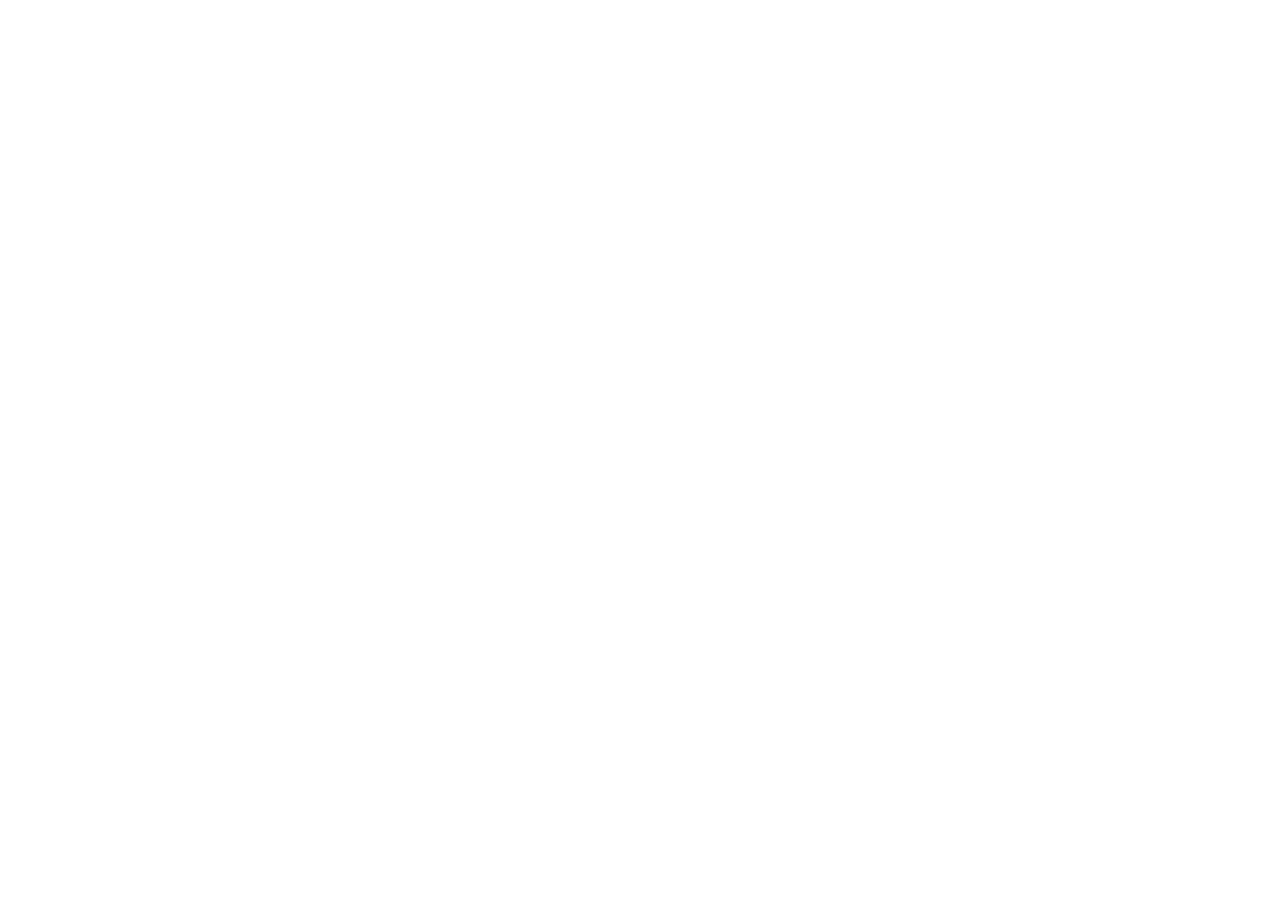
==== index2.html @ cb20ca0e "Update index2.html" ====
<!DOCTYPE html>
<html>
<head>
    <title>

    </title>

    <link href="https://cdn.jsdelivr.net/npm/bootstrap@5.1.2/dist/css/bootstrap.min.css" rel="stylesheet" integrity="sha384-uWxY/CJNBR+1zjPWmfnSnVxwRheevXITnMqoEIeG1LJrdI0GlVs/9cVSyPYXdcSF" crossorigin="anonymous">

    <link href="css/style.css" rel="stylesheet" type="text/css">

    

</head>
<body>


    <script src=“https://stackpath.bootstrapcdn.com/bootstrap/4.3.1/js/bootstrap.min.js”
    integrity=“sha384-JjSmVgyd0p3pXB1rRibZUAYoIIy6OrQ6VrjIEaFf/nJGzIxFDsf4x0xIM+B07jRM”
    crossorigin=“anonymous”></script>
    
    <script src="js/index.js"></script>
</body>
</html>
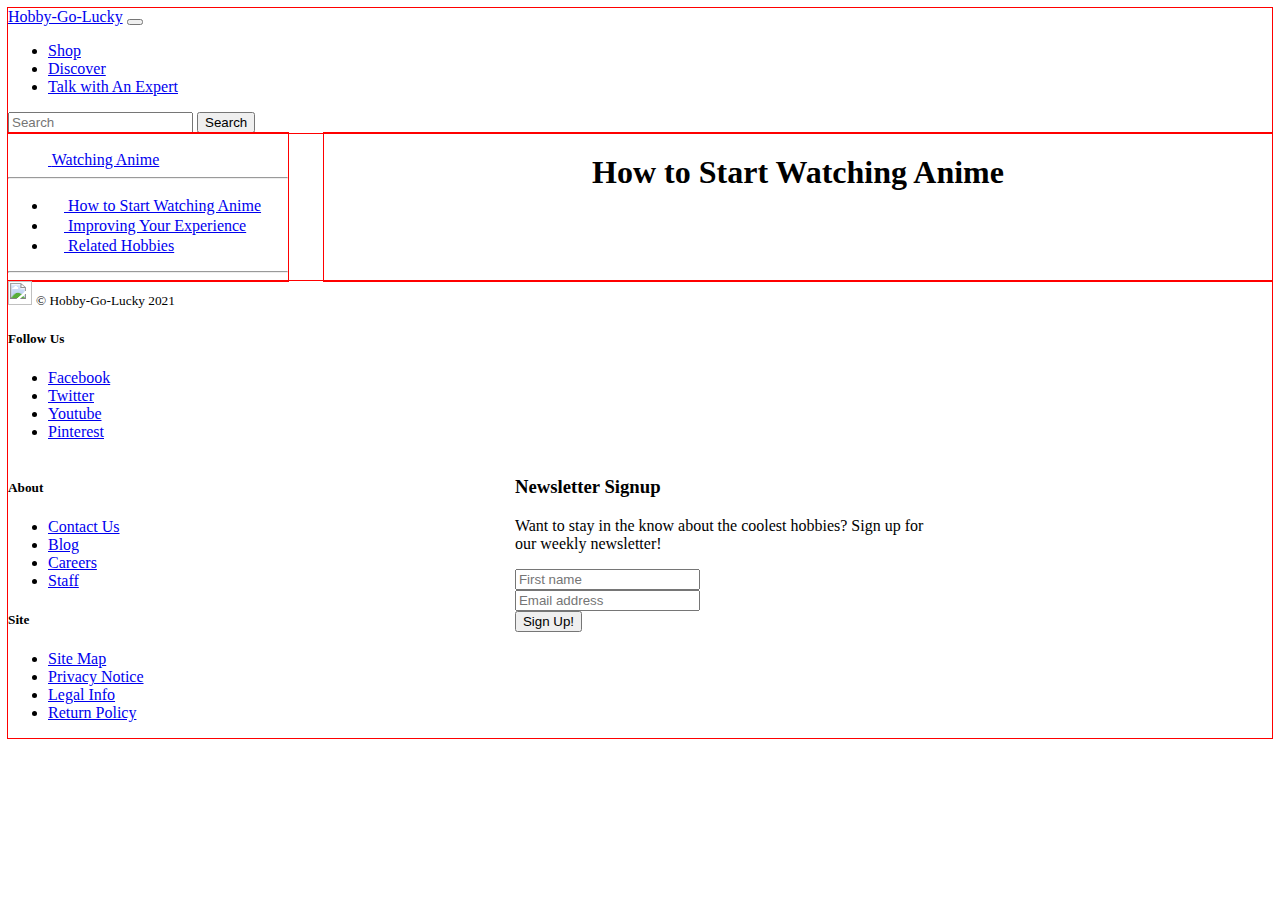
==== commit aab15635: "Update index2.html" ====
--- a/index2.html
+++ b/index2.html
@@ -4,6 +4,28 @@
     <title>
 
     </title>
+
+    <!-- Global site tag (gtag.js) - Google Analytics -->
+<script async src="https://www.googletagmanager.com/gtag/js?id=G-XMMMQWBZHE"></script>
+<script>
+  window.dataLayer = window.dataLayer || [];
+  function gtag(){dataLayer.push(arguments);}
+  gtag('js', new Date());
+
+  gtag('config', 'G-XMMMQWBZHE');
+</script>
+
+<!-- Hotjar Tracking Code for https://nathan-friedman-designs.github.io/UX_UI_HW_19/ -->
+<script>
+    (function(h,o,t,j,a,r){
+        h.hj=h.hj||function(){(h.hj.q=h.hj.q||[]).push(arguments)};
+        h._hjSettings={hjid:2639095,hjsv:6};
+        a=o.getElementsByTagName('head')[0];
+        r=o.createElement('script');r.async=1;
+        r.src=t+h._hjSettings.hjid+j+h._hjSettings.hjsv;
+        a.appendChild(r);
+    })(window,document,'https://static.hotjar.com/c/hotjar-','.js?sv=');
+</script>
 
     <link href="https://cdn.jsdelivr.net/npm/bootstrap@5.1.2/dist/css/bootstrap.min.css" rel="stylesheet" integrity="sha384-uWxY/CJNBR+1zjPWmfnSnVxwRheevXITnMqoEIeG1LJrdI0GlVs/9cVSyPYXdcSF" crossorigin="anonymous">
 
@@ -13,7 +35,117 @@
 
 </head>
 <body>
+    <nav class="navbar navbar-expand-lg navbar-dark bg-primary">
+        <div class="container-fluid">
+          <a class="navbar-brand" href="#">Hobby-Go-Lucky</a>
+          <button class="navbar-toggler" type="button" data-bs-toggle="collapse" data-bs-target="#navbarNav" aria-controls="navbarNav" aria-expanded="false" aria-label="Toggle navigation">
+            <span class="navbar-toggler-icon"></span>
+          </button>
+          <div class="collapse navbar-collapse" id="navbarNav">
+            <ul class="navbar-nav">
+              <li class="nav-item">
+                <a class="nav-link active" aria-current="page" href="#">Shop</a>
+              </li>
+              <li class="nav-item">
+                <a class="nav-link" href="#">Discover</a>
+              </li>
+              <li class="nav-item">
+                <a class="nav-link" href="#">Talk with An Expert</a>
+              </li>
+            </ul>
+            <form class="d-flex">
+                <input class="form-control me-2" type="search" placeholder="Search" aria-label="Search">
+                <button class="btn btn-outline-success" type="submit">Search</button>
+              </form>
+          </div>
+        </div>
+      </nav>
+      <div class="containerGrid">
+      <div class="sidebar d-flex flex-column flex-shrink-0 p-3 bg-light" style="width: 280px;">
+        <a href="/" class="d-flex align-items-center mb-3 mb-md-0 me-md-auto link-dark text-decoration-none">
+          <svg class="bi me-2" width="40" height="32"><use xlink:href="#bootstrap"/></svg>
+          <span class="fs-4">Watching Anime</span>
+        </a>
+        <hr>
+        <ul class="nav nav-pills flex-column mb-auto">
+          <li class="nav-item">
+            <a href="#" class="nav-link active" aria-current="page">
+              <svg class="bi me-2" width="16" height="16"><use xlink:href="#home"/></svg>
+              How to Start Watching Anime
+            </a>
+          </li>
+          <li>
+            <a href="#" class="nav-link link-dark">
+              <svg class="bi me-2" width="16" height="16"><use xlink:href="#speedometer2"/></svg>
+              Improving Your Experience
+            </a>
+          </li>
+          <li>
+            <a href="#" class="nav-link link-dark">
+              <svg class="bi me-2" width="16" height="16"><use xlink:href="#table"/></svg>
+              Related Hobbies
+            </a>
+          </li>
+        </ul>
+        <hr>
+      </div>
+      <div class="jumbotron jumbotron-fluid">
+        <div class="container">
+          <h1 class="display-4">How to Start Watching Anime</h1>
+        </div>
+      </div>
+    </div>
 
+      <footer class="pt-4 my-md-5 pt-md-5 border-top">
+        <div class="footerContainerGrid">
+        <div class="row">
+          <div class="col-12 col-md">
+            <img class="logo mb-2" src="../../assets/brand/bootstrap-solid.svg" alt="" width="24" height="24">
+            <small class="copyright d-block mb-3 text-muted">&copy; Hobby-Go-Lucky 2021</small>
+          </div>
+          <div class="followUs col-6 col-md">
+            <h5>Follow Us</h5>
+            <ul class="list-unstyled text-small">
+              <li><a class="text-muted" href="#">Facebook</a></li>
+              <li><a class="text-muted" href="#">Twitter</a></li>
+              <li><a class="text-muted" href="#">Youtube</a></li>
+              <li><a class="text-muted" href="#">Pinterest</a></li>
+            </ul>
+          </div>
+          </div>
+          <div class="newsletter row">
+                <h3>Newsletter Signup</h3>
+          <p>
+              Want to stay in the know about the coolest hobbies? Sign up for our weekly newsletter!
+          </p>
+          <div class="col">
+              <input type="text" class="form-control" placeholder="First name" aria-label="First name">
+            </div>
+            <div class="col">
+              <input type="text" class="form-control" placeholder="Email address" aria-label="Email address">
+            </div>
+            <button type="submit" class="btn btn-primary">Sign Up!</button>
+          </div>
+          <div class="about col-6 col-md">
+            <h5>About</h5>
+            <ul class="list-unstyled text-small">
+              <li><a class="text-muted" href="#">Contact Us</a></li>
+              <li><a class="text-muted" href="#">Blog</a></li>
+              <li><a class="text-muted" href="#">Careers</a></li>
+              <li><a class="text-muted" href="#">Staff</a></li>
+            </ul>
+          <div class="site col-6 col-md">
+            <h5>Site</h5>
+            <ul class="list-unstyled text-small">
+              <li><a class="text-muted" href="#">Site Map</a></li>
+              <li><a class="text-muted" href="#">Privacy Notice</a></li>
+              <li><a class="text-muted" href="#">Legal Info</a></li>
+              <li><a class="text-muted" href="#">Return Policy</a></li>
+            </ul>
+          </div>
+        </div>
+    </div>
+      </footer>
 
     <script src=“https://stackpath.bootstrapcdn.com/bootstrap/4.3.1/js/bootstrap.min.js”
     integrity=“sha384-JjSmVgyd0p3pXB1rRibZUAYoIIy6OrQ6VrjIEaFf/nJGzIxFDsf4x0xIM+B07jRM”
--- a/css/style.css
+++ b/css/style.css
@@ -0,0 +1,54 @@
+nav {
+    outline: 1px solid red;
+}
+.containerGrid {
+    display: grid;
+    grid-template-columns: auto 75%;
+    grid-template-rows: 1fr;
+    grid-template-areas:
+        "sidebar jumbotron"
+        ;
+}
+.sidebar {
+    grid-area: sidebar;
+    outline: 1px solid red;
+}
+.jumbotron {
+    grid-area: jumbotron;
+    text-align: center;
+    vertical-align: middle;
+    outline: 1px solid red;
+}
+.content {
+    outline: 1px solid red;
+}
+footer {
+    outline: 1px solid red;
+}
+.footerContainerGrid {
+    display: grid;
+    grid-template-columns: auto 33% auto;
+    grid-template-rows: auto auto auto;
+    grid-template-areas:
+        "logo . followUs"
+        "about newsletter siteHelp"
+        ". copyright .";
+}
+.logo {
+    grid-area: logo;
+}
+.followUs {
+    grid-area: followUs;
+}
+.about {
+    grid-area: about;
+}
+.newsletter {
+    grid-area: newsletter;
+}
+.siteHelp {
+    grid-area: siteHelp;
+}
+.copyright {
+    grid-area: copyright;
+}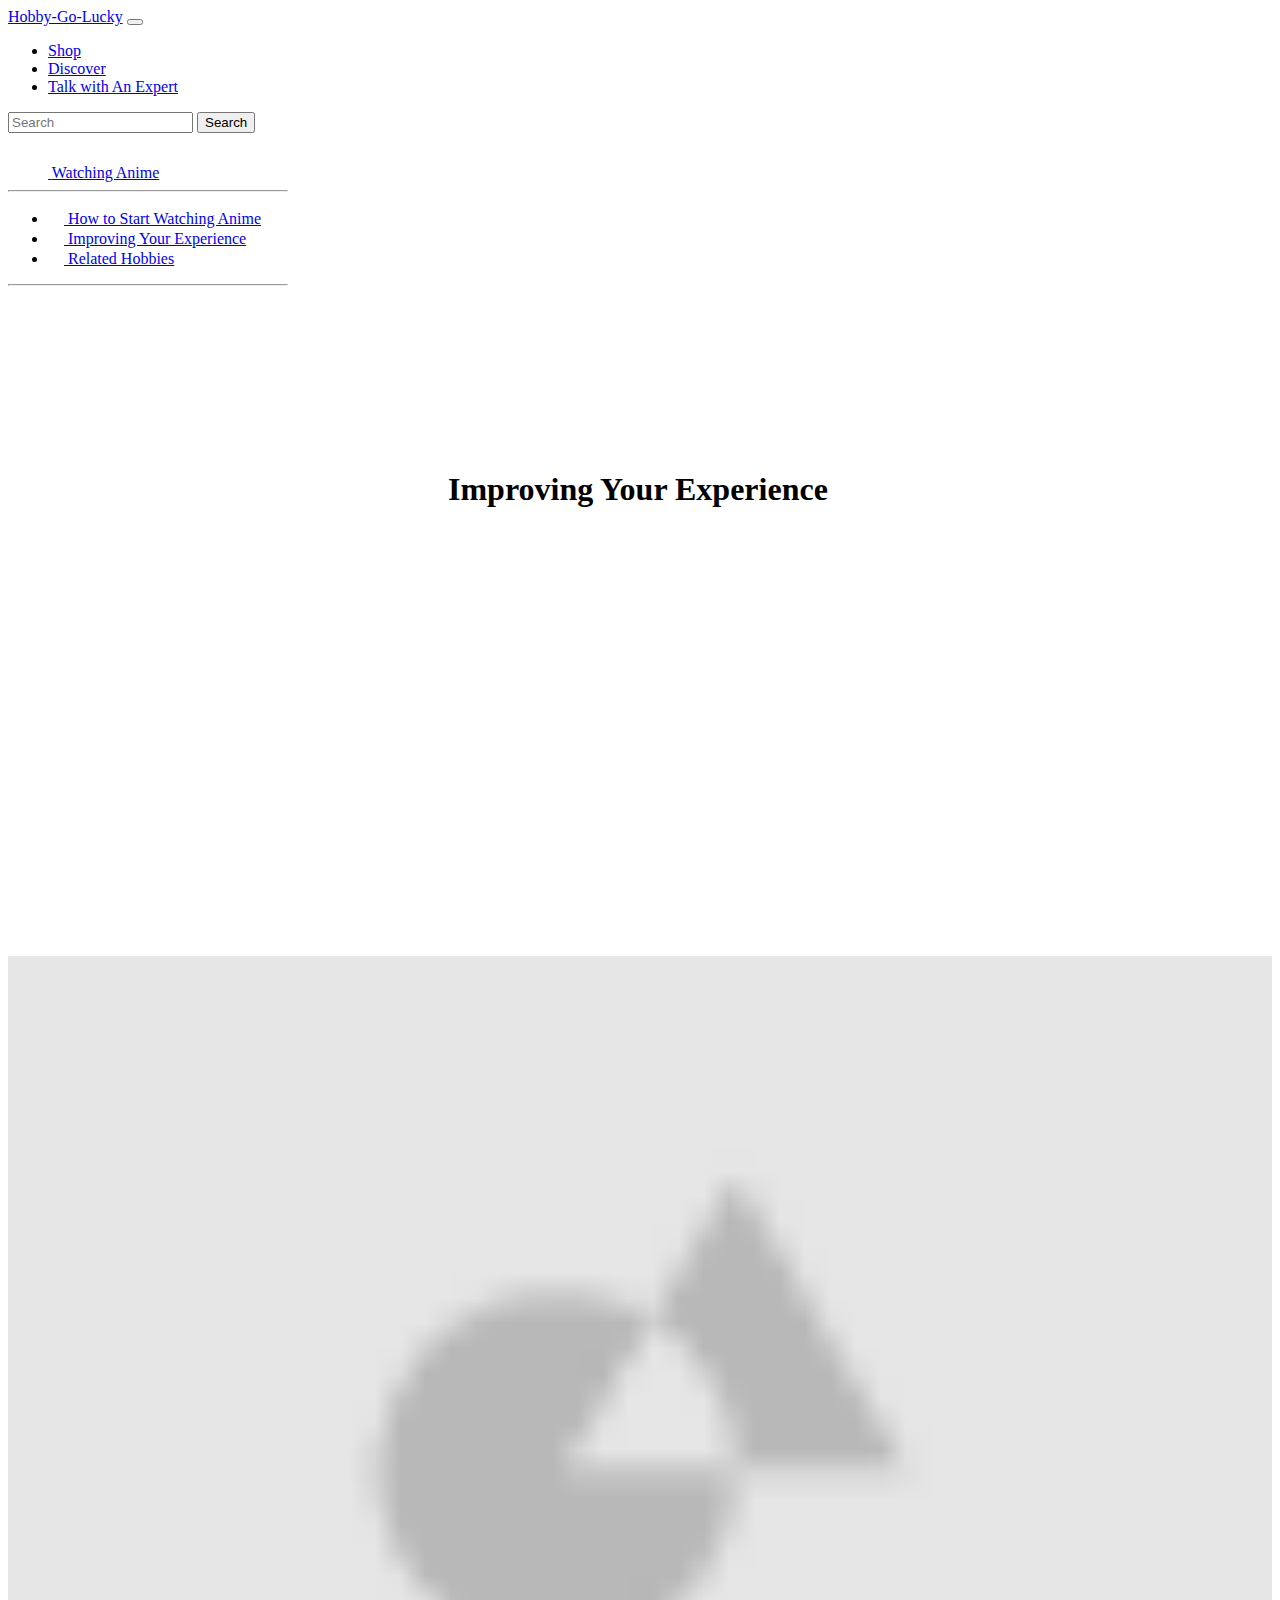
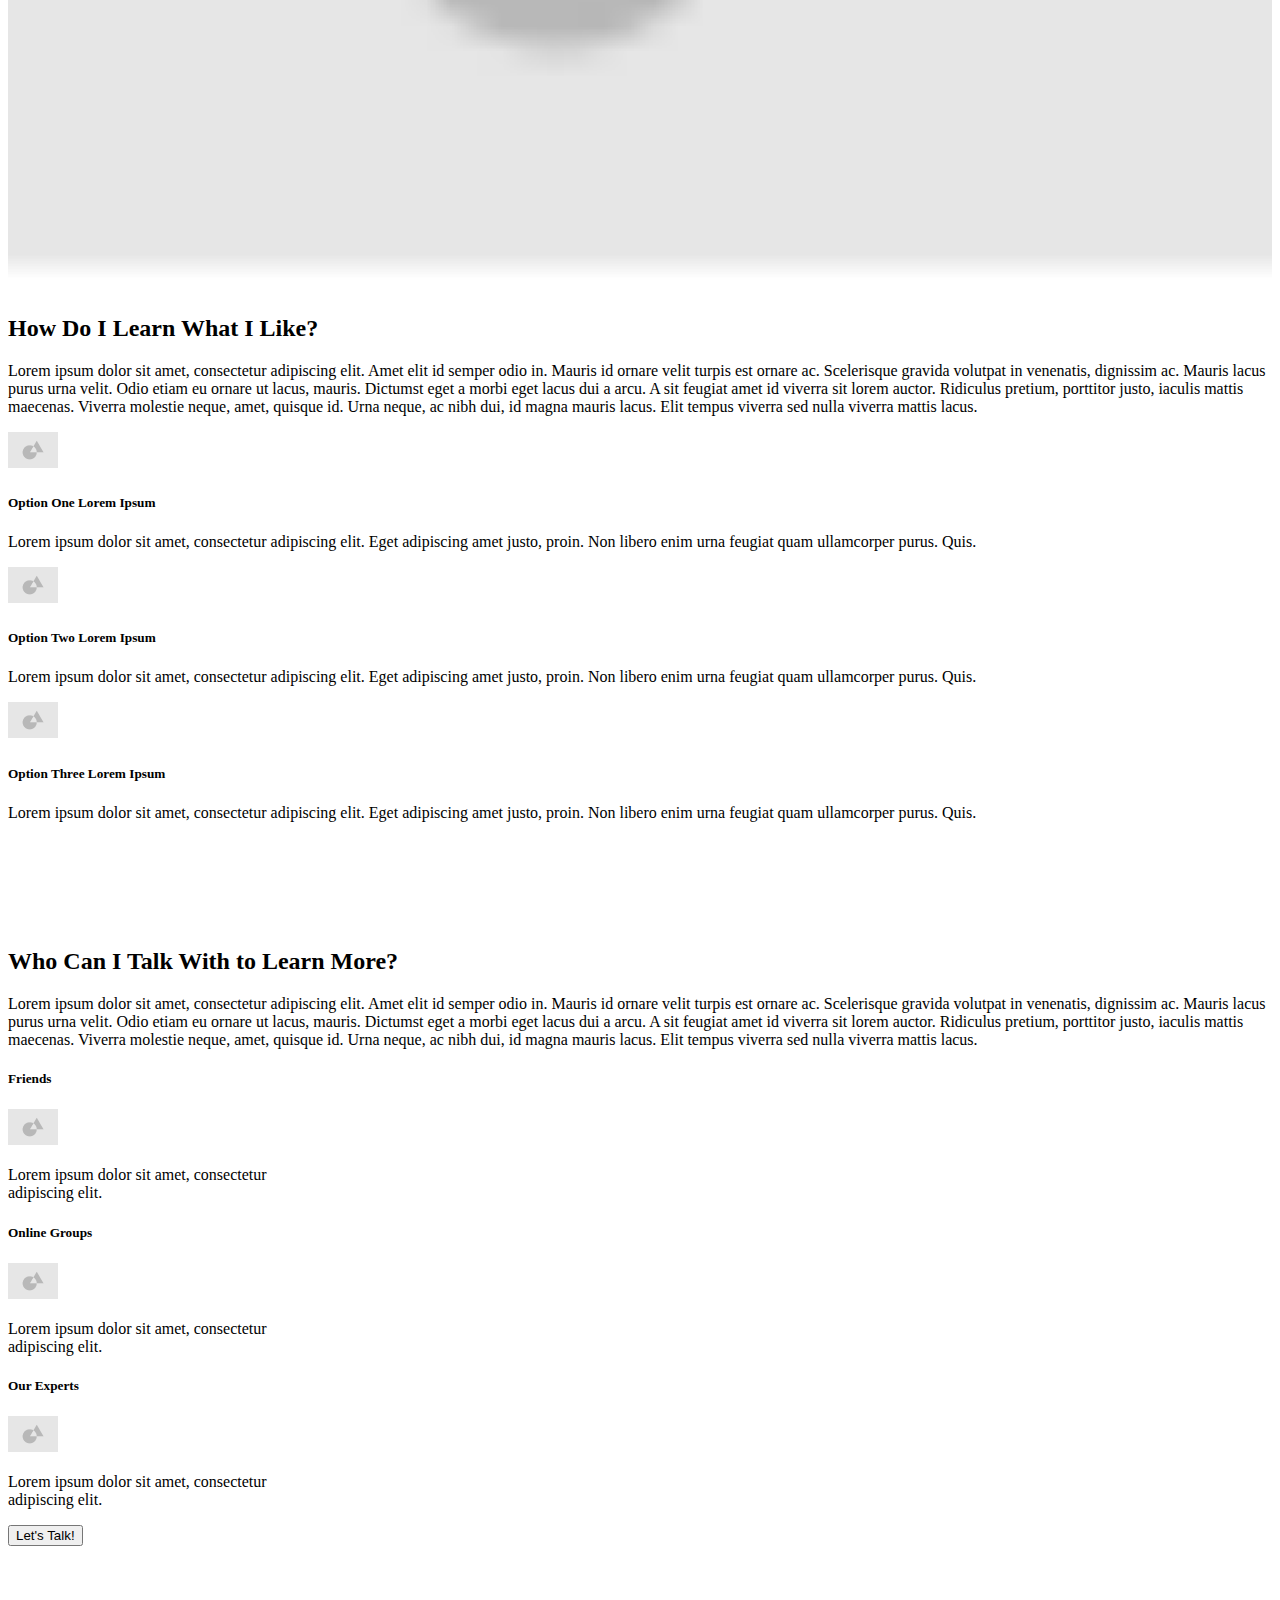
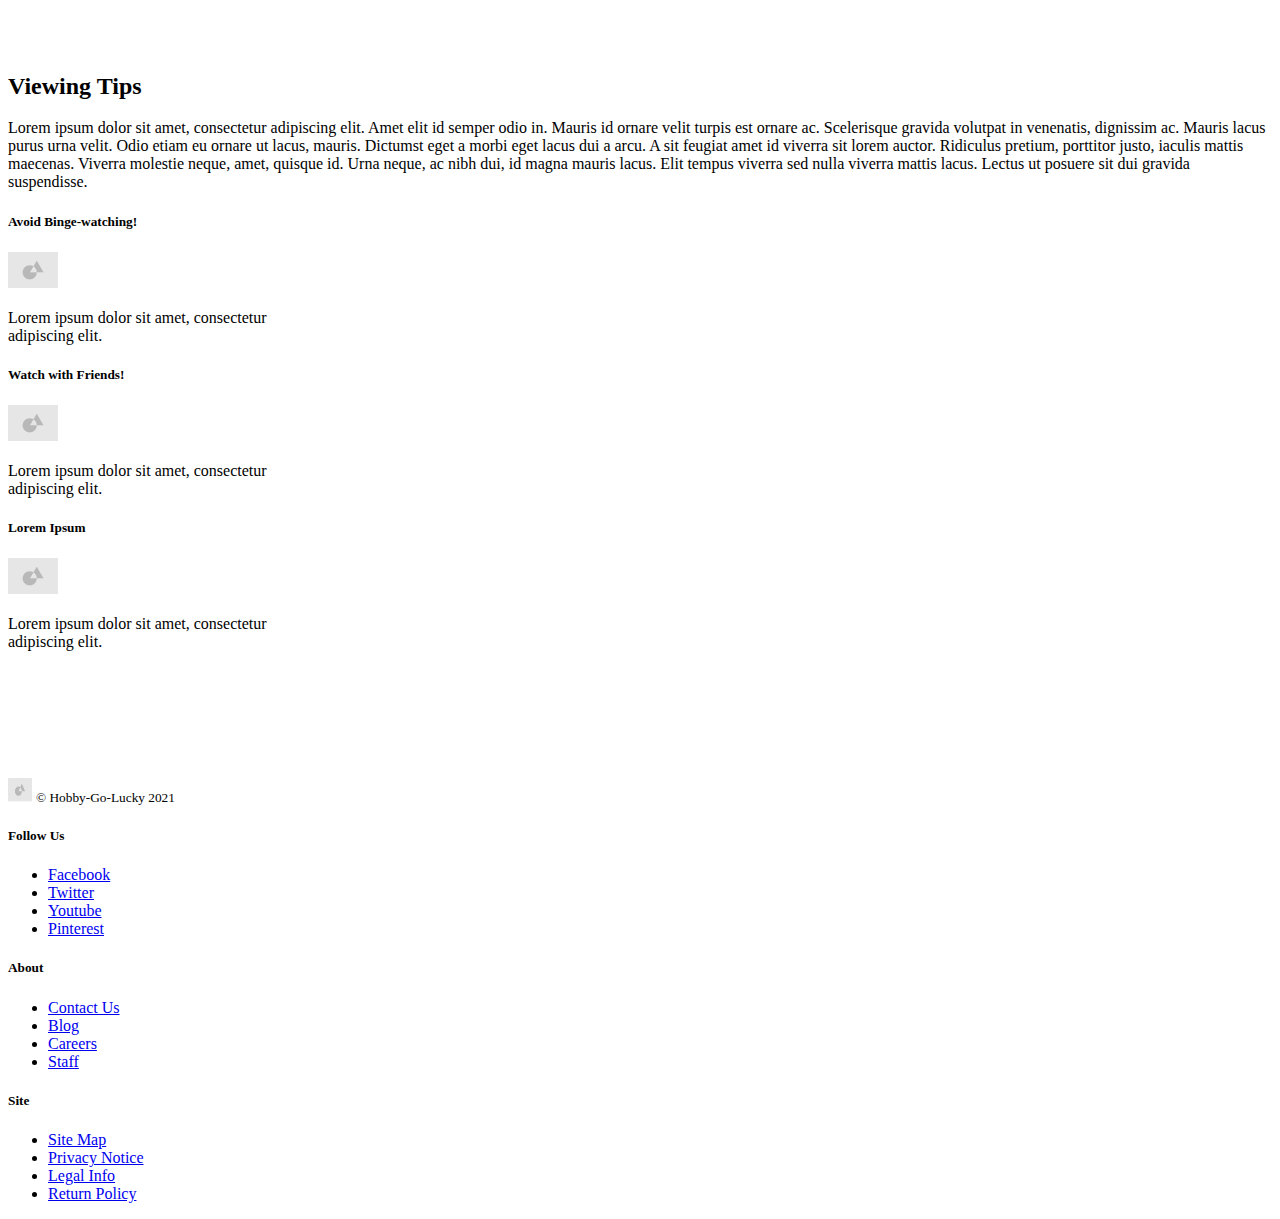
==== commit 7ca6af90: "Update index2.html" ====
--- a/index2.html
+++ b/index2.html
@@ -4,18 +4,18 @@
     <title>
 
     </title>
-
+    
     <!-- Global site tag (gtag.js) - Google Analytics -->
-<script async src="https://www.googletagmanager.com/gtag/js?id=G-XMMMQWBZHE"></script>
+<script async src="https://www.googletagmanager.com/gtag/js?id=G-56WT5HP37D"></script>
 <script>
   window.dataLayer = window.dataLayer || [];
   function gtag(){dataLayer.push(arguments);}
   gtag('js', new Date());
 
-  gtag('config', 'G-XMMMQWBZHE');
+  gtag('config', 'G-56WT5HP37D');
 </script>
 
-<!-- Hotjar Tracking Code for https://nathan-friedman-designs.github.io/UX_UI_HW_19/ -->
+<!-- Hotjar Tracking Code for HW Unit 21 -->
 <script>
     (function(h,o,t,j,a,r){
         h.hj=h.hj||function(){(h.hj.q=h.hj.q||[]).push(arguments)};
@@ -26,7 +26,7 @@
         a.appendChild(r);
     })(window,document,'https://static.hotjar.com/c/hotjar-','.js?sv=');
 </script>
-
+    
     <link href="https://cdn.jsdelivr.net/npm/bootstrap@5.1.2/dist/css/bootstrap.min.css" rel="stylesheet" integrity="sha384-uWxY/CJNBR+1zjPWmfnSnVxwRheevXITnMqoEIeG1LJrdI0GlVs/9cVSyPYXdcSF" crossorigin="anonymous">
 
     <link href="css/style.css" rel="stylesheet" type="text/css">
@@ -35,7 +35,7 @@
 
 </head>
 <body>
-    <nav class="navbar navbar-expand-lg navbar-dark bg-primary">
+    <nav class="navbar navbar-expand-lg navbar-light bg-light">
         <div class="container-fluid">
           <a class="navbar-brand" href="#">Hobby-Go-Lucky</a>
           <button class="navbar-toggler" type="button" data-bs-toggle="collapse" data-bs-target="#navbarNav" aria-controls="navbarNav" aria-expanded="false" aria-label="Toggle navigation">
@@ -44,66 +44,188 @@
           <div class="collapse navbar-collapse" id="navbarNav">
             <ul class="navbar-nav">
               <li class="nav-item">
-                <a class="nav-link active" aria-current="page" href="#">Shop</a>
+                <a class="nav-link" aria-current="page" href="#">Shop</a>
               </li>
               <li class="nav-item">
-                <a class="nav-link" href="#">Discover</a>
+                <a class="nav-link active" href="#">Discover</a>
               </li>
               <li class="nav-item">
                 <a class="nav-link" href="#">Talk with An Expert</a>
               </li>
             </ul>
+          </div>
+          <div class="search">
             <form class="d-flex">
-                <input class="form-control me-2" type="search" placeholder="Search" aria-label="Search">
-                <button class="btn btn-outline-success" type="submit">Search</button>
-              </form>
+              <input class="form-control me-2" type="search" placeholder="Search" aria-label="Search">
+              <button class="btn btn-outline-success" type="submit">Search</button>
+            </form>
           </div>
         </div>
       </nav>
-      <div class="containerGrid">
-      <div class="sidebar d-flex flex-column flex-shrink-0 p-3 bg-light" style="width: 280px;">
-        <a href="/" class="d-flex align-items-center mb-3 mb-md-0 me-md-auto link-dark text-decoration-none">
-          <svg class="bi me-2" width="40" height="32"><use xlink:href="#bootstrap"/></svg>
-          <span class="fs-4">Watching Anime</span>
-        </a>
-        <hr>
-        <ul class="nav nav-pills flex-column mb-auto">
-          <li class="nav-item">
-            <a href="#" class="nav-link active" aria-current="page">
-              <svg class="bi me-2" width="16" height="16"><use xlink:href="#home"/></svg>
-              How to Start Watching Anime
-            </a>
-          </li>
-          <li>
-            <a href="#" class="nav-link link-dark">
-              <svg class="bi me-2" width="16" height="16"><use xlink:href="#speedometer2"/></svg>
-              Improving Your Experience
-            </a>
-          </li>
-          <li>
-            <a href="#" class="nav-link link-dark">
-              <svg class="bi me-2" width="16" height="16"><use xlink:href="#table"/></svg>
-              Related Hobbies
-            </a>
-          </li>
-        </ul>
-        <hr>
+      <div class="row">
+        <div class="sidebar d-flex flex-column flex-shrink-0 p-3 bg-light col-xl-3" style="width: 280px;">
+          <a href="/" class="d-flex align-items-center mb-3 mb-md-0 me-md-auto link-dark text-decoration-none">
+            <svg class="bi me-2" width="40" height="32"><use xlink:href="#bootstrap"/></svg>
+            <span class="fs-4">Watching Anime</span>
+          </a>
+          <hr>
+          <ul class="nav nav-pills flex-column mb-auto">
+            <li class="nav-item">
+              <a href="#" class="nav-link link-dark" aria-current="page">
+                <svg class="bi me-2" width="16" height="16"><use xlink:href="#home"/></svg>
+                How to Start Watching Anime
+              </a>
+            </li>
+            <li>
+              <a href="#" class="nav-link active">
+                <svg class="bi me-2" width="16" height="16"><use xlink:href="#speedometer2"/></svg>
+                Improving Your Experience
+              </a>
+            </li>
+            <li>
+              <a href="#" class="nav-link link-dark">
+                <svg class="bi me-2" width="16" height="16"><use xlink:href="#table"/></svg>
+                Related Hobbies
+              </a>
+            </li>
+          </ul>
+          <hr>
+        </div>
+        <div class="jumbotron jumbotron-fluid col-9">
+          <div class="container">
+            <img src="images/placeholderImg.png">
+            <h1 class="display-4">Improving Your Experience</h1>
+          </div>
+        </div>
       </div>
-      <div class="jumbotron jumbotron-fluid">
-        <div class="container">
-          <h1 class="display-4">How to Start Watching Anime</h1>
-        </div>
-      </div>
+      <div class="row">
+        <div class="whitespace col-xl-3">
+
+        </div>
+        <div class="content col-xl-9">
+        <section class="howLearnLike">
+        <h2>
+          How Do I Learn What I Like?
+        </h2>
+        <p>
+          Lorem ipsum dolor sit amet, consectetur adipiscing elit. Amet elit id semper odio in. Mauris id ornare velit turpis est ornare ac. Scelerisque gravida volutpat in venenatis, dignissim ac. Mauris lacus purus urna velit. Odio etiam eu ornare ut lacus, mauris. Dictumst eget a morbi eget lacus dui a arcu. A sit feugiat amet id viverra sit lorem auctor. Ridiculus pretium, porttitor justo, iaculis mattis maecenas. Viverra molestie neque, amet, quisque id. Urna neque, ac nibh dui, id magna mauris lacus. Elit tempus viverra sed nulla viverra mattis lacus.
+        </p>
+        <div class="card-deck">
+          <div class="card mb-3">
+            <div class="row no-gutters">
+              <div class="col-md-4">
+                <img src="images/placeholderImg.png" class="card-img" alt="...">
+              </div>
+              <div class="col-md-8">
+                <div class="card-body">
+                  <h5 class="card-title">Option One Lorem Ipsum</h5>
+                  <p class="card-text">Lorem ipsum dolor sit amet, consectetur adipiscing elit. Eget adipiscing amet justo, proin. Non libero enim urna feugiat quam ullamcorper purus. Quis.</p>
+                </div>
+              </div>
+            </div>
+          </div>
+          <div class="card mb-3">
+            <div class="row no-gutters">
+              <div class="col-md-4">
+                <img src="images/placeholderImg.png" class="card-img" alt="...">
+              </div>
+              <div class="col-md-8">
+                <div class="card-body">
+                  <h5 class="card-title">Option Two Lorem Ipsum</h5>
+                  <p class="card-text">Lorem ipsum dolor sit amet, consectetur adipiscing elit. Eget adipiscing amet justo, proin. Non libero enim urna feugiat quam ullamcorper purus. Quis.</p>
+                </div>
+              </div>
+            </div>
+          </div>
+          <div class="card mb-3">
+            <div class="row no-gutters">
+              <div class="col-md-4">
+                <img src="images/placeholderImg.png" class="card-img" alt="...">
+              </div>
+              <div class="col-md-8">
+                <div class="card-body">
+                  <h5 class="card-title">Option Three Lorem Ipsum</h5>
+                  <p class="card-text">Lorem ipsum dolor sit amet, consectetur adipiscing elit. Eget adipiscing amet justo, proin. Non libero enim urna feugiat quam ullamcorper purus. Quis.</p>
+                </div>
+              </div>
+            </div>
+          </div>
+        </div>
+
+      </section>
+      <section class="whoTalkWith">
+        <h2>
+          Who Can I Talk With to Learn More?
+        </h2>
+        <p>
+          Lorem ipsum dolor sit amet, consectetur adipiscing elit. Amet elit id semper odio in. Mauris id ornare velit turpis est ornare ac. Scelerisque gravida volutpat in venenatis, dignissim ac. Mauris lacus purus urna velit. Odio etiam eu ornare ut lacus, mauris. Dictumst eget a morbi eget lacus dui a arcu. A sit feugiat amet id viverra sit lorem auctor. Ridiculus pretium, porttitor justo, iaculis mattis maecenas. Viverra molestie neque, amet, quisque id. Urna neque, ac nibh dui, id magna mauris lacus. Elit tempus viverra sed nulla viverra mattis lacus.
+        </p>
+        <div class="row">
+          <div class="card mb-3" style="max-width: 18rem;">
+            <h5 class="card-header bg-transparent ">Friends</h5>
+            <div class="card-body">
+              <img src="images/placeholderImg.png" class="card-img-top" alt="...">
+              <p class="card-text">Lorem ipsum dolor sit amet, consectetur adipiscing elit.</p>
+            </div>
+          </div>
+          <div class="card  mb-3" style="max-width: 18rem;">
+            <h5 class="card-header bg-transparent ">Online Groups</h5>
+            <div class="card-body">
+              <img src="images/placeholderImg.png" class="card-img-top" alt="...">
+              <p class="card-text">Lorem ipsum dolor sit amet, consectetur adipiscing elit.</p>
+            </div>
+          </div>
+          <div class="card mb-3" style="max-width: 18rem;">
+            <h5 class="card-header bg-transparent ">Our Experts</h5>
+            <div class="card-body">
+              <img src="images/placeholderImg.png" class="card-img-top" alt="...">
+              <p class="card-text">Lorem ipsum dolor sit amet, consectetur adipiscing elit.</p>
+            </div>
+            <div class="card-footer bg-transparent "><button>Let's Talk!</button></div>
+          </div>
+        </div>
+      </section>
+      <section class="viewTips">
+        <h2>
+          Viewing Tips
+        </h2>
+        <p>
+          Lorem ipsum dolor sit amet, consectetur adipiscing elit. Amet elit id semper odio in. Mauris id ornare velit turpis est ornare ac. Scelerisque gravida volutpat in venenatis, dignissim ac. Mauris lacus purus urna velit. Odio etiam eu ornare ut lacus, mauris. Dictumst eget a morbi eget lacus dui a arcu. A sit feugiat amet id viverra sit lorem auctor. Ridiculus pretium, porttitor justo, iaculis mattis maecenas. Viverra molestie neque, amet, quisque id. Urna neque, ac nibh dui, id magna mauris lacus. Elit tempus viverra sed nulla viverra mattis lacus. Lectus ut posuere sit dui gravida suspendisse.
+        </p>
+        <div class="row">
+          <div class="card mb-3" style="max-width: 18rem;">
+            <h5 class="card-header bg-transparent ">Avoid Binge-watching!</h5>
+            <div class="card-body">
+              <img src="images/placeholderImg.png" class="card-img-top" alt="...">
+              <p class="card-text">Lorem ipsum dolor sit amet, consectetur adipiscing elit.</p>
+            </div>
+          </div>
+          <div class="card  mb-3" style="max-width: 18rem;">
+            <h5 class="card-header bg-transparent ">Watch with Friends!</h5>
+            <div class="card-body">
+              <img src="images/placeholderImg.png" class="card-img-top" alt="...">
+              <p class="card-text">Lorem ipsum dolor sit amet, consectetur adipiscing elit.</p>
+            </div>
+          </div>
+          <div class="card mb-3" style="max-width: 18rem;">
+            <h5 class="card-header bg-transparent ">Lorem Ipsum</h5>
+            <div class="card-body">
+              <img src="images/placeholderImg.png" class="card-img-top" alt="...">
+              <p class="card-text">Lorem ipsum dolor sit amet, consectetur adipiscing elit.</p>
+            </div>
+          </div>
+        </div>
+      </section>
     </div>
+  </div>
 
       <footer class="pt-4 my-md-5 pt-md-5 border-top">
-        <div class="footerContainerGrid">
         <div class="row">
-          <div class="col-12 col-md">
-            <img class="logo mb-2" src="../../assets/brand/bootstrap-solid.svg" alt="" width="24" height="24">
+          <div class="logo-copy col-xl-12">
+            <img class="logo mb-2" src="images/placeholderImg.png" alt="" width="24" height="24">
             <small class="copyright d-block mb-3 text-muted">&copy; Hobby-Go-Lucky 2021</small>
           </div>
-          <div class="followUs col-6 col-md">
+          <div class="followUs col-xl-3">
             <h5>Follow Us</h5>
             <ul class="list-unstyled text-small">
               <li><a class="text-muted" href="#">Facebook</a></li>
@@ -112,21 +234,7 @@
               <li><a class="text-muted" href="#">Pinterest</a></li>
             </ul>
           </div>
-          </div>
-          <div class="newsletter row">
-                <h3>Newsletter Signup</h3>
-          <p>
-              Want to stay in the know about the coolest hobbies? Sign up for our weekly newsletter!
-          </p>
-          <div class="col">
-              <input type="text" class="form-control" placeholder="First name" aria-label="First name">
-            </div>
-            <div class="col">
-              <input type="text" class="form-control" placeholder="Email address" aria-label="Email address">
-            </div>
-            <button type="submit" class="btn btn-primary">Sign Up!</button>
-          </div>
-          <div class="about col-6 col-md">
+          <div class="about col-xl-6">
             <h5>About</h5>
             <ul class="list-unstyled text-small">
               <li><a class="text-muted" href="#">Contact Us</a></li>
@@ -134,7 +242,8 @@
               <li><a class="text-muted" href="#">Careers</a></li>
               <li><a class="text-muted" href="#">Staff</a></li>
             </ul>
-          <div class="site col-6 col-md">
+          </div>
+          <div class="site col-xl-3">
             <h5>Site</h5>
             <ul class="list-unstyled text-small">
               <li><a class="text-muted" href="#">Site Map</a></li>
@@ -144,8 +253,8 @@
             </ul>
           </div>
         </div>
-    </div>
       </footer>
+      
 
     <script src=“https://stackpath.bootstrapcdn.com/bootstrap/4.3.1/js/bootstrap.min.js”
     integrity=“sha384-JjSmVgyd0p3pXB1rRibZUAYoIIy6OrQ6VrjIEaFf/nJGzIxFDsf4x0xIM+B07jRM”
--- a/css/style.css
+++ b/css/style.css
@@ -1,54 +1,43 @@
-nav {
-    outline: 1px solid red;
+.sidebar {
+    margin-top: 1%;
+    height: 90vh;
 }
-.containerGrid {
-    display: grid;
-    grid-template-columns: auto 75%;
-    grid-template-rows: 1fr;
-    grid-template-areas:
-        "sidebar jumbotron"
-        ;
+.jumbotron img {
+    width: 100%;
+    height: 100%;
 }
-.sidebar {
-    grid-area: sidebar;
-    outline: 1px solid red;
+.jumbotron h1 {
+    position: absolute;
+    top: 50%;
+    left: 35%;
 }
 .jumbotron {
-    grid-area: jumbotron;
     text-align: center;
-    vertical-align: middle;
-    outline: 1px solid red;
 }
-.content {
-    outline: 1px solid red;
+.whatIsAnime {
+    margin-bottom: 10%;
 }
-footer {
-    outline: 1px solid red;
+.whyTryIt {
+    margin-bottom: 10%;
 }
-.footerContainerGrid {
-    display: grid;
-    grid-template-columns: auto 33% auto;
-    grid-template-rows: auto auto auto;
-    grid-template-areas:
-        "logo . followUs"
-        "about newsletter siteHelp"
-        ". copyright .";
+.howFindIt {
+    margin-bottom: 10%;
 }
-.logo {
-    grid-area: logo;
+.howLearnLike {
+    margin-bottom: 10%;
 }
-.followUs {
-    grid-area: followUs;
+.whoTalkWith {
+    margin-bottom: 10%;
 }
-.about {
-    grid-area: about;
+.viewTips {
+    margin-bottom: 10%;
 }
-.newsletter {
-    grid-area: newsletter;
+.ifYouLike {
+    margin-bottom: 10%;
 }
-.siteHelp {
-    grid-area: siteHelp;
+.relatedItems {
+    margin-bottom: 10%;
 }
-.copyright {
-    grid-area: copyright;
+.search {
+    right: 0;
 }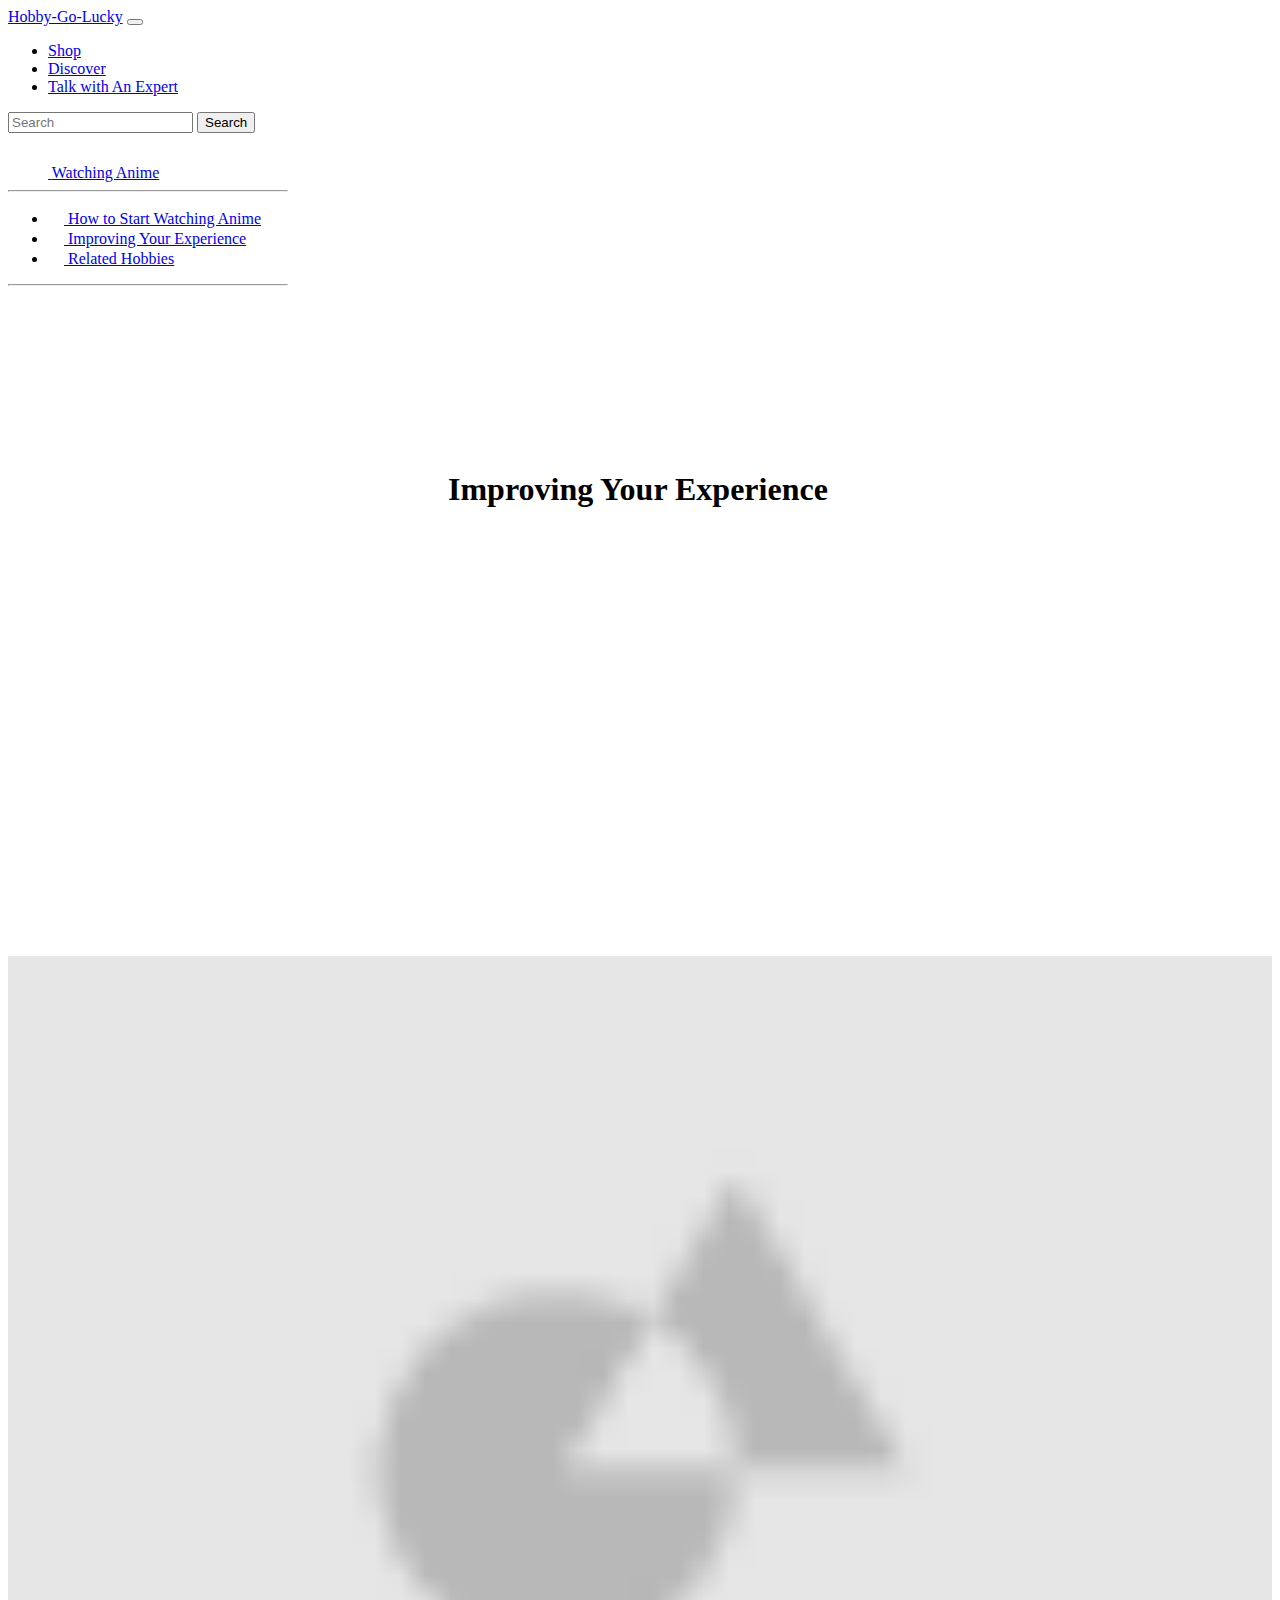
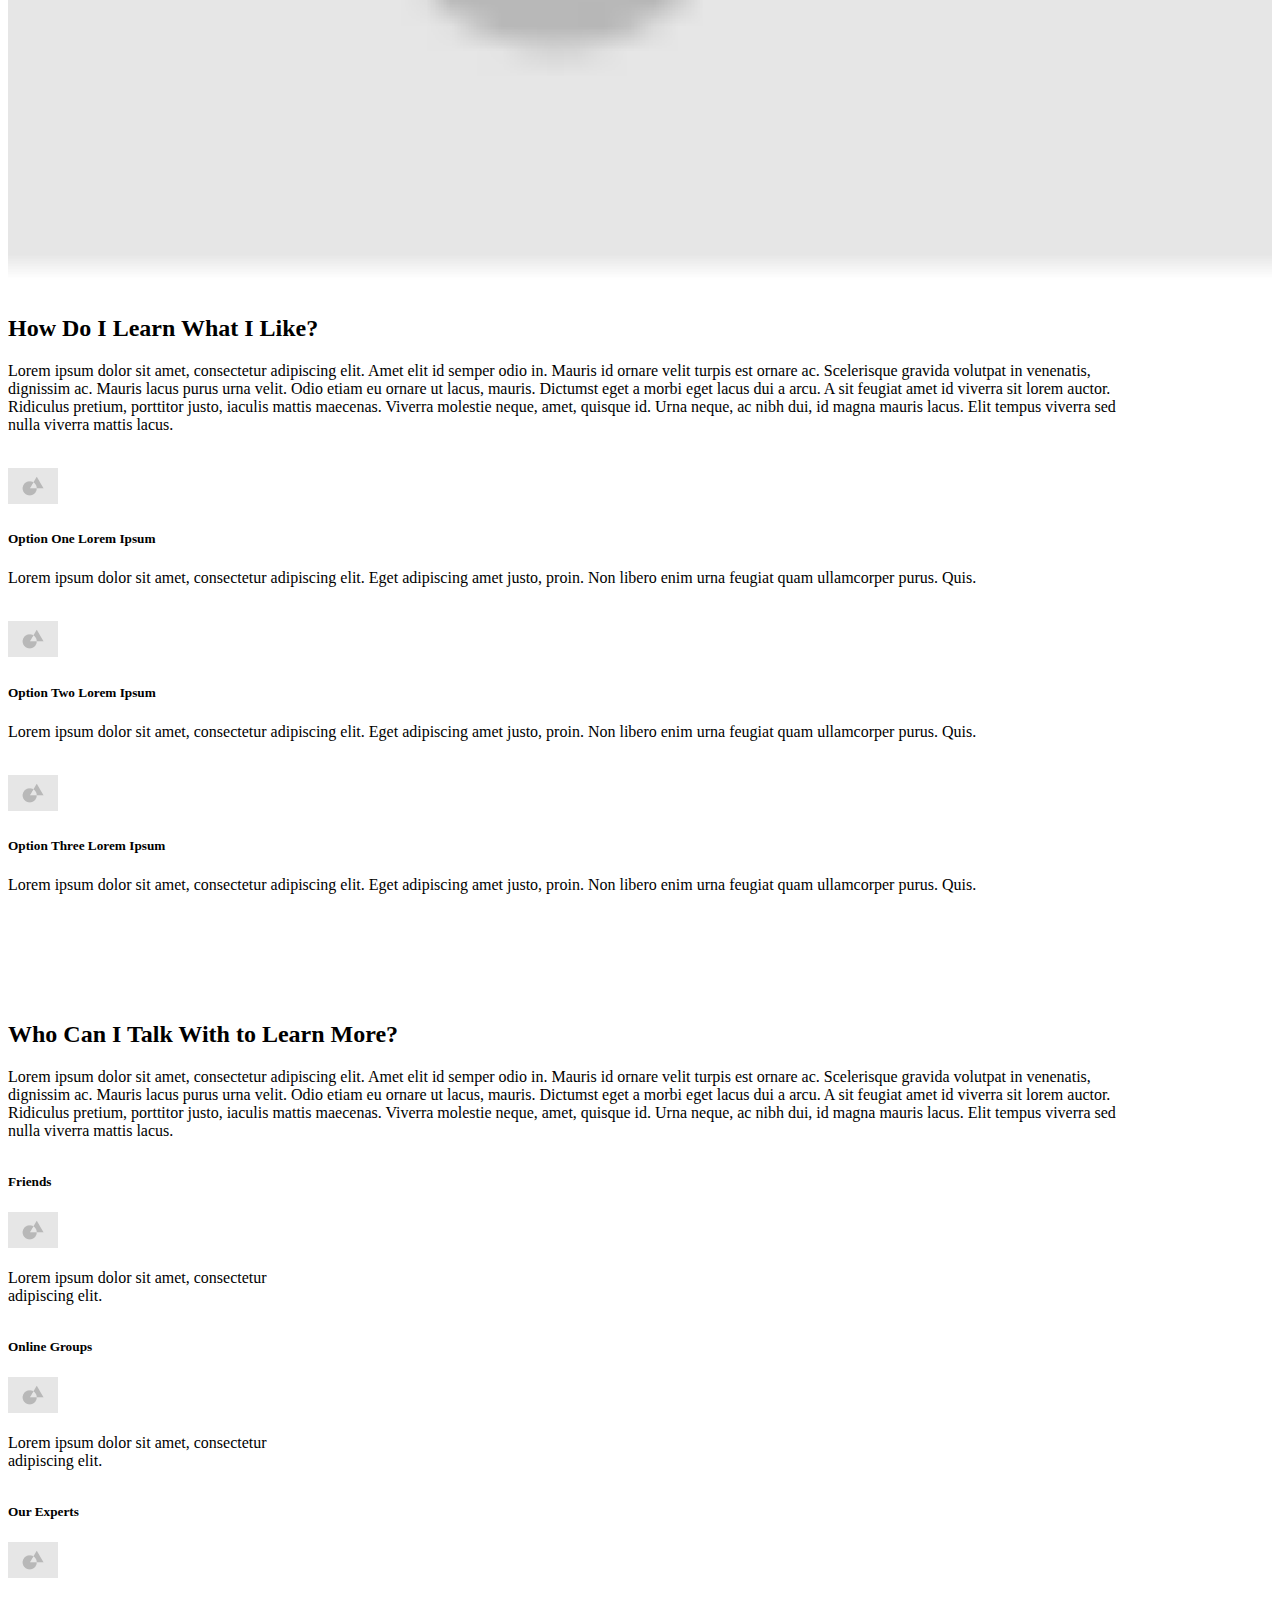
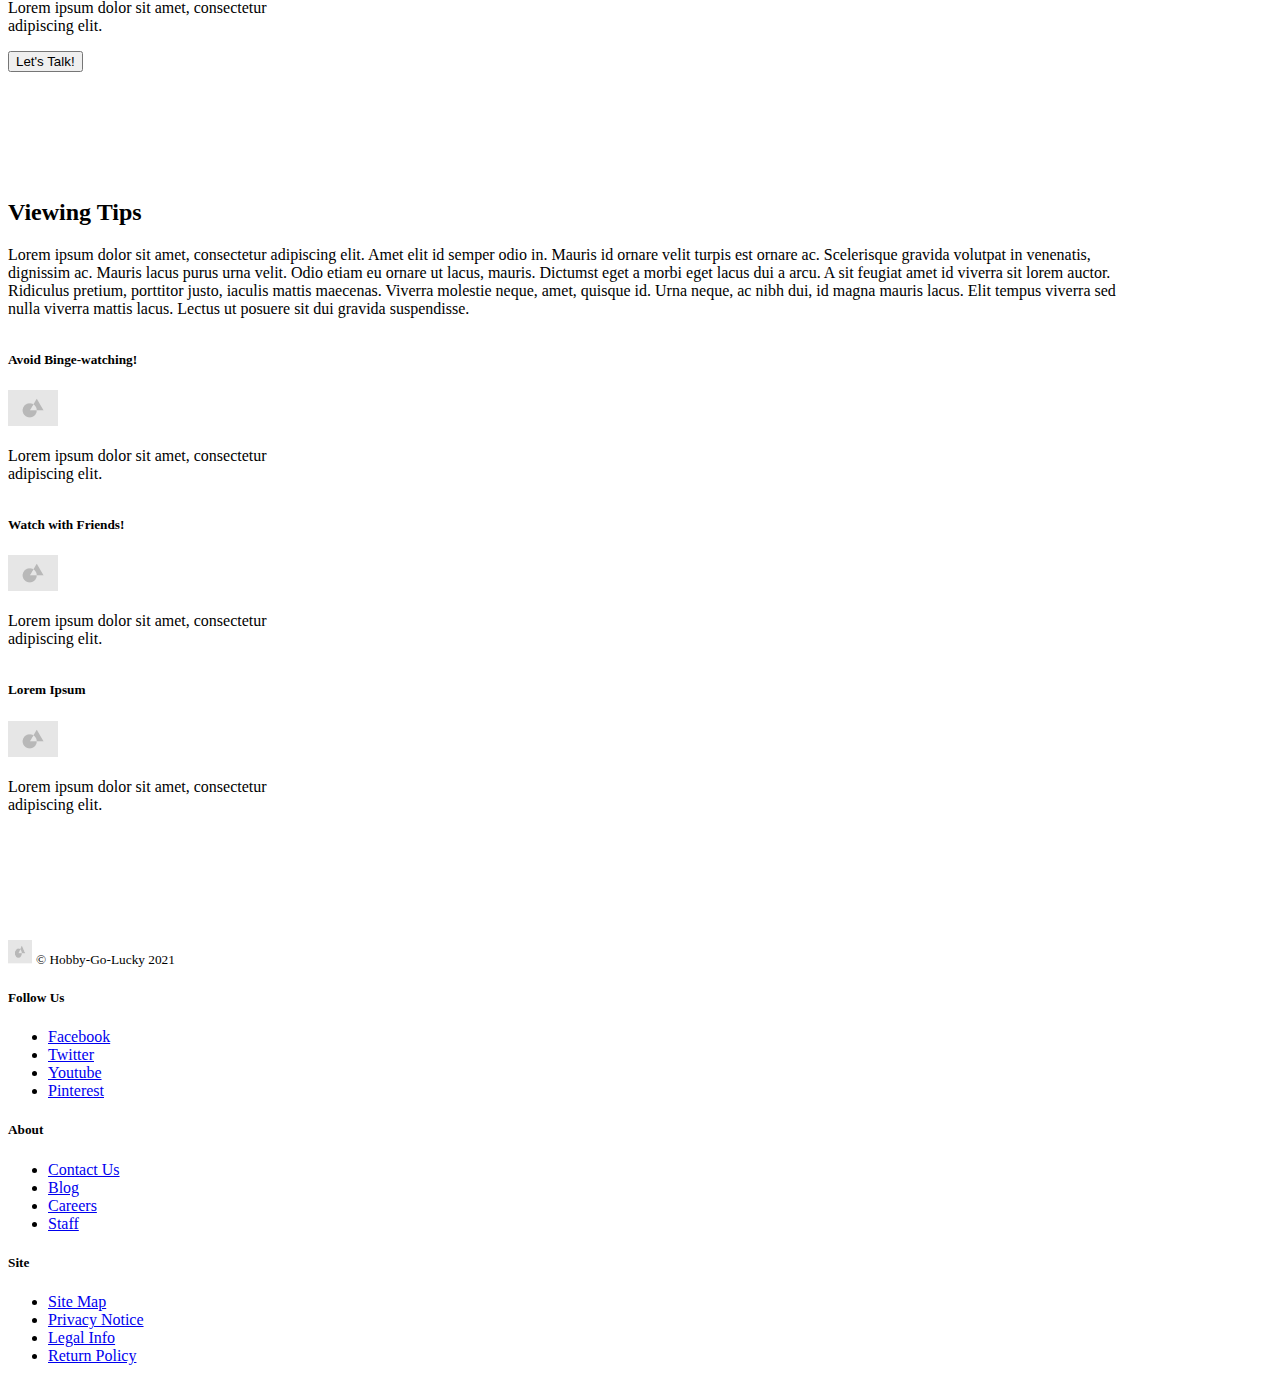
==== commit bd788802: "Update index2.html" ====
--- a/index2.html
+++ b/index2.html
@@ -15,7 +15,7 @@
   gtag('config', 'G-56WT5HP37D');
 </script>
 
-<!-- Hotjar Tracking Code for HW Unit 21 -->
+<!-- Hotjam Tracking Code for HW Unit 21 -->
 <script>
     (function(h,o,t,j,a,r){
         h.hj=h.hj||function(){(h.hj.q=h.hj.q||[]).push(arguments)};
@@ -71,19 +71,19 @@
           <hr>
           <ul class="nav nav-pills flex-column mb-auto">
             <li class="nav-item">
-              <a href="#" class="nav-link link-dark" aria-current="page">
+              <a href="index.html" class="nav-link link-dark" aria-current="page">
                 <svg class="bi me-2" width="16" height="16"><use xlink:href="#home"/></svg>
                 How to Start Watching Anime
               </a>
             </li>
             <li>
-              <a href="#" class="nav-link active">
+              <a href="index2.html" class="nav-link active">
                 <svg class="bi me-2" width="16" height="16"><use xlink:href="#speedometer2"/></svg>
                 Improving Your Experience
               </a>
             </li>
             <li>
-              <a href="#" class="nav-link link-dark">
+              <a href="index3.html" class="nav-link link-dark">
                 <svg class="bi me-2" width="16" height="16"><use xlink:href="#table"/></svg>
                 Related Hobbies
               </a>
@@ -218,7 +218,9 @@
       </section>
     </div>
   </div>
-
+  <button onclick="topFunction()" id="myBtn" title="Go to top">
+    Back to Top
+  </button>
       <footer class="pt-4 my-md-5 pt-md-5 border-top">
         <div class="row">
           <div class="logo-copy col-xl-12">
--- a/css/style.css
+++ b/css/style.css
@@ -16,28 +16,59 @@
 }
 .whatIsAnime {
     margin-bottom: 10%;
+    margin-right: 10%;
 }
 .whyTryIt {
     margin-bottom: 10%;
+    margin-right: 10%;
 }
 .howFindIt {
     margin-bottom: 10%;
+    margin-right: 10%;
 }
 .howLearnLike {
     margin-bottom: 10%;
+    margin-right: 10%;
 }
 .whoTalkWith {
     margin-bottom: 10%;
+    margin-right: 10%;
 }
 .viewTips {
     margin-bottom: 10%;
+    margin-right: 10%;
 }
 .ifYouLike {
     margin-bottom: 10%;
+    margin-right: 10%;
 }
 .relatedItems {
     margin-bottom: 10%;
+    margin-right: 10%;
 }
 .search {
     right: 0;
-}+}
+.card {
+    margin-top: 3%;
+    margin-bottom: 3%;
+}
+#myBtn {
+    display: none;
+    position: fixed;
+    bottom: 20px;
+    right: 30px;
+    z-index: 99;
+    border: none;
+    outline: none;
+    background-color: #2196F3;
+    color: white;
+    cursor: pointer;
+    padding: 15px;
+    border-radius: 10px;
+    font-size: 18px;
+  }
+  
+  #myBtn:hover {
+    background-color: blue; /* Add a dark-grey background on hover */
+  }